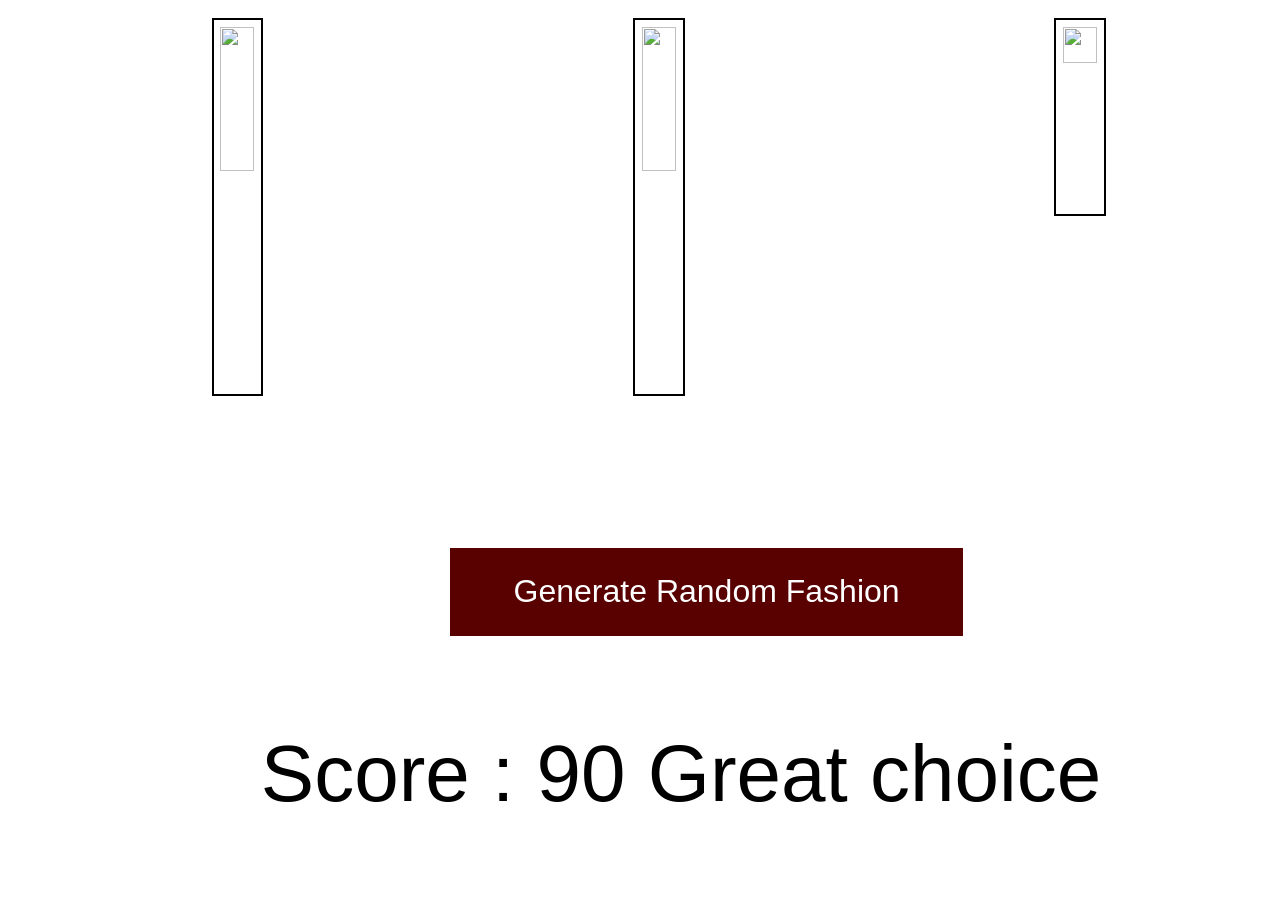
==== index.html @ a4736205 "Moved files outside" ====
<!DOCTYPE html>
<html lang="en">
<head>
    <meta charset="UTF-8">
    <meta name="viewport" content="width=device-width, initial-scale=1.0">
    <link rel="stylesheet" href="/style.css">
    <title>Document</title>
</head>
<body>
    <span id="hundred"></span>
    <div class="content">
        <div id="tshirt"></div>
        <div id="pants"></div>
        <div id="shoes"></div>
    </div>
    <button id="btn">Generate Random Fashion</button>
    <div class="score-dashboard">Score : <span id="score"></span></div>
</body>
<script src="/index.js"></script>
</html>
---- style.css ----
body{
    position: relative;
}
.content{
    display: flex;
    justify-content: space-around;
    align-self: center;
    height: 100vh;
    margin: 0;
}
#tshirt img{
    width: 100%;
    height: 40%;
    margin: 10px;
    padding: 20%;
    margin-right: 10%;
    border: 2px solid black;
}
#pants img{
    width: 100%;
    height: 40%;
    margin: 10px;
    padding: 20%;
    margin-right: 10%;
    border: 2px solid black;
}
#shoes img{
    width: 100%;
    height: 20%;
    margin: 10px;
    padding: 20%;
    margin-right: 10%;
    border: 2px solid black;
}
#btn{
    position: absolute;
    color: white;
    font-size: 2rem;
    top: 60%;
    left: 35%;
    background-color: #590000;
    border: none;
    padding: 2% 5%;
}
.score-dashboard{
    position: absolute;
    top: 80%;
    font-size: 5rem;
    left: 20%;
    font-family:'Gill Sans', 'Gill Sans MT', Calibri, 'Trebuchet MS', sans-serif;
}
#hundred{
    position: absolute;
    left: 35%;
    margin: 0%;
    color: #c9bb00;
    font-size: 5rem;
    font-family:cursive;
}
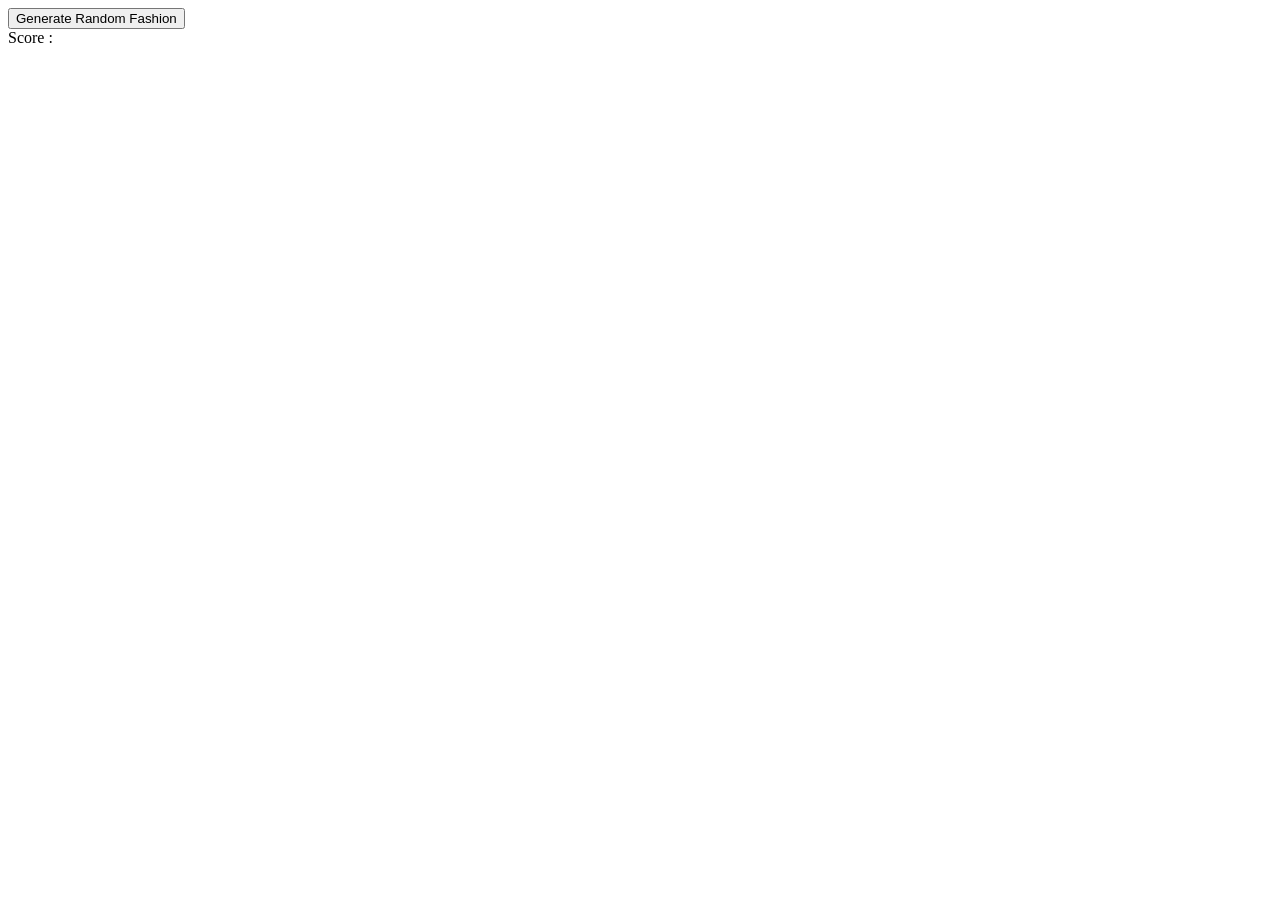
==== commit 08961880: "Modified the index.html page" ====
--- a/index.html
+++ b/index.html
@@ -3,7 +3,7 @@
 <head>
     <meta charset="UTF-8">
     <meta name="viewport" content="width=device-width, initial-scale=1.0">
-    <link rel="stylesheet" href="/style.css">
+    <link rel="stylesheet" href="/RandomFashionGenerator/style.css">
     <title>Document</title>
 </head>
 <body>
@@ -16,5 +16,5 @@
     <button id="btn">Generate Random Fashion</button>
     <div class="score-dashboard">Score : <span id="score"></span></div>
 </body>
-<script src="/index.js"></script>
+<script src="/RandomFashionGenerator/script.js"></script>
 </html>
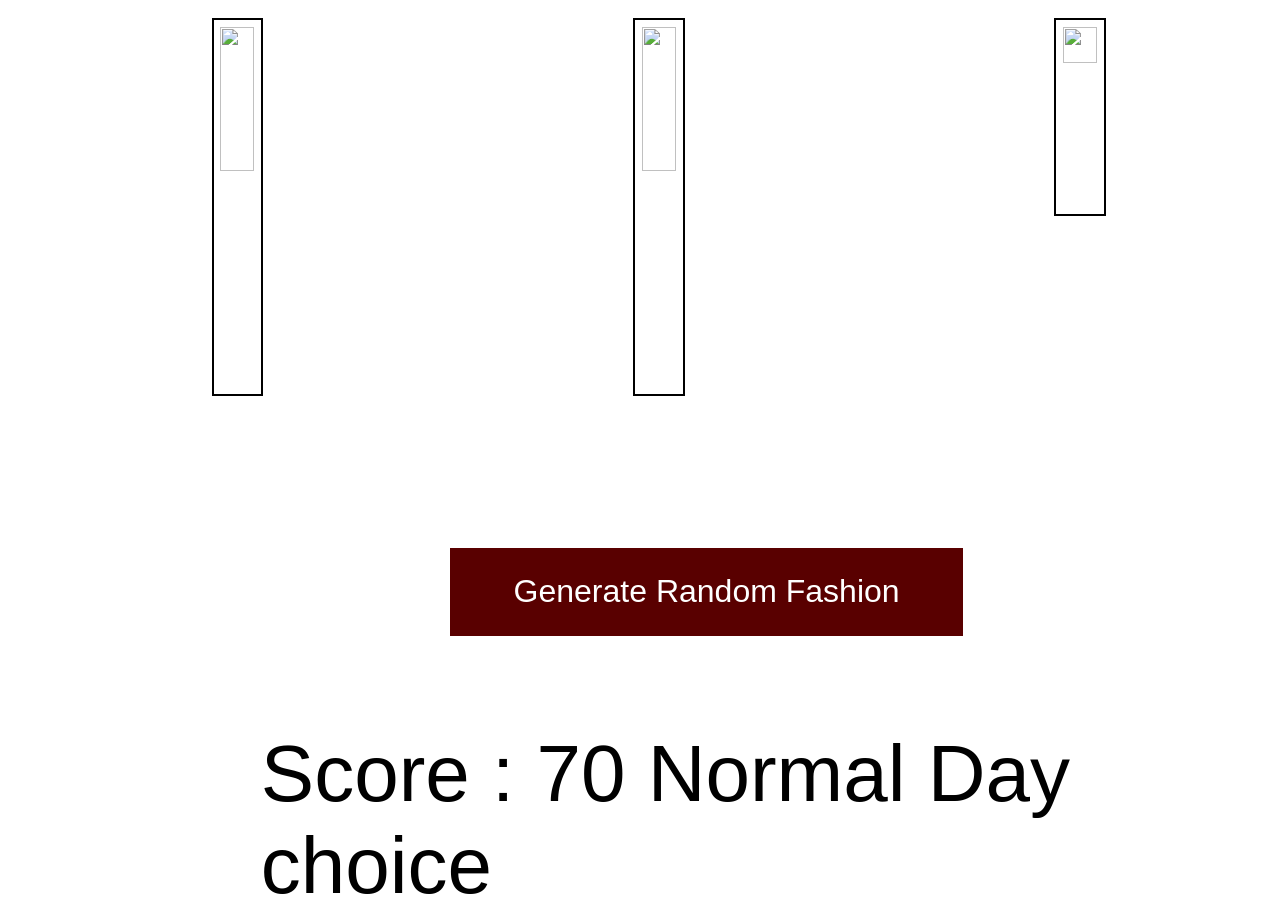
==== commit 98580183: "Again modified the index.html page" ====
--- a/index.html
+++ b/index.html
@@ -3,7 +3,7 @@
 <head>
     <meta charset="UTF-8">
     <meta name="viewport" content="width=device-width, initial-scale=1.0">
-    <link rel="stylesheet" href="/RandomFashionGenerator/style.css">
+    <link rel="stylesheet" href="./style.css">
     <title>Document</title>
 </head>
 <body>
@@ -16,5 +16,5 @@
     <button id="btn">Generate Random Fashion</button>
     <div class="score-dashboard">Score : <span id="score"></span></div>
 </body>
-<script src="/RandomFashionGenerator/script.js"></script>
+<script src="./script.js"></script>
 </html>
--- a/style.css
+++ b/style.css
@@ -0,0 +1,59 @@
+body{
+    position: relative;
+}
+.content{
+    display: flex;
+    justify-content: space-around;
+    align-self: center;
+    height: 100vh;
+    margin: 0;
+}
+#tshirt img{
+    width: 100%;
+    height: 40%;
+    margin: 10px;
+    padding: 20%;
+    margin-right: 10%;
+    border: 2px solid black;
+}
+#pants img{
+    width: 100%;
+    height: 40%;
+    margin: 10px;
+    padding: 20%;
+    margin-right: 10%;
+    border: 2px solid black;
+}
+#shoes img{
+    width: 100%;
+    height: 20%;
+    margin: 10px;
+    padding: 20%;
+    margin-right: 10%;
+    border: 2px solid black;
+}
+#btn{
+    position: absolute;
+    color: white;
+    font-size: 2rem;
+    top: 60%;
+    left: 35%;
+    background-color: #590000;
+    border: none;
+    padding: 2% 5%;
+}
+.score-dashboard{
+    position: absolute;
+    top: 80%;
+    font-size: 5rem;
+    left: 20%;
+    font-family:'Gill Sans', 'Gill Sans MT', Calibri, 'Trebuchet MS', sans-serif;
+}
+#hundred{
+    position: absolute;
+    left: 35%;
+    margin: 0%;
+    color: #c9bb00;
+    font-size: 5rem;
+    font-family:cursive;
+}
